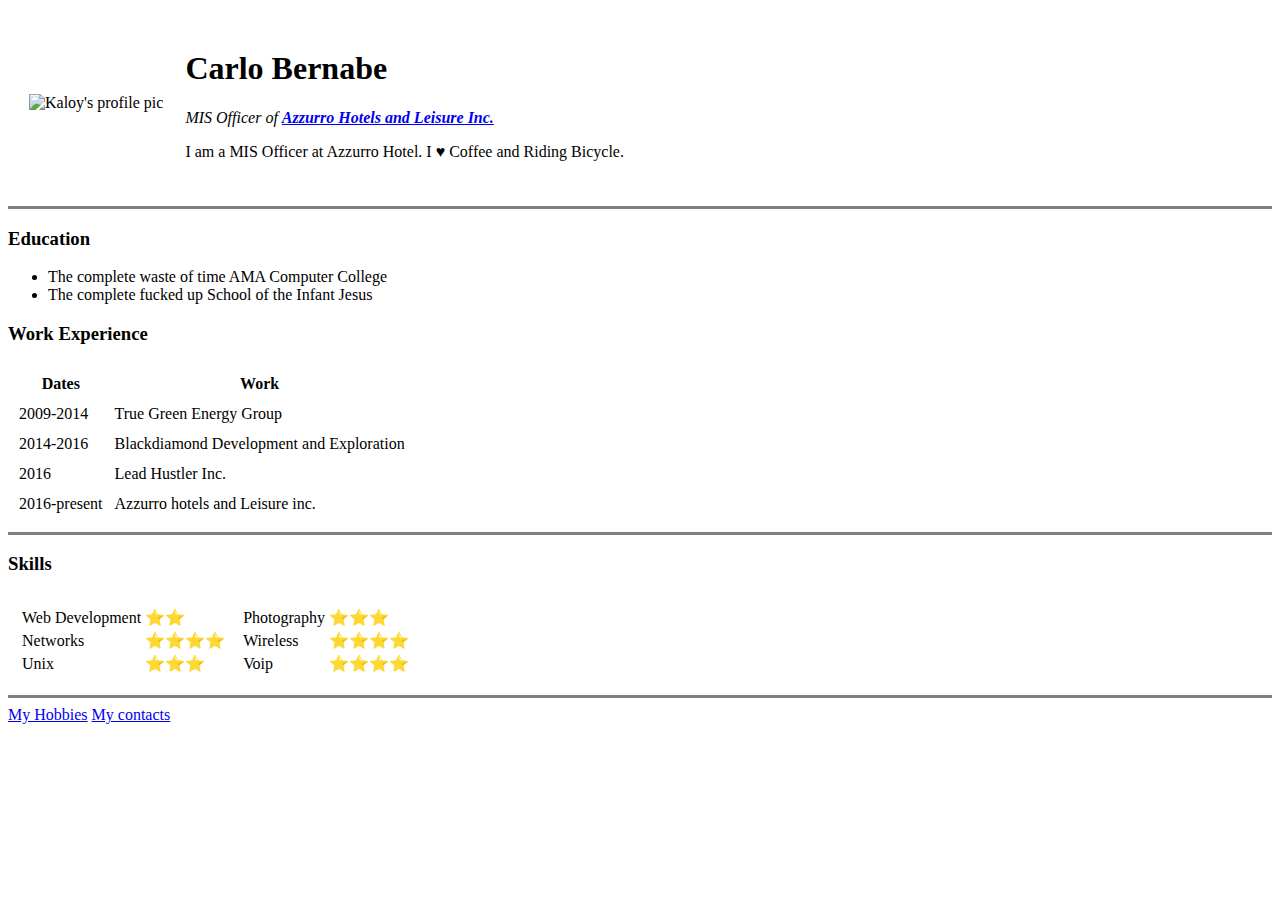
==== index.html @ 8a98f1bd "add initial cv website files" ====
<!DOCTYPE html>
<html lang="en" dir="ltr">

<head>
  <meta charset="utf-8">
  <title>🥄 Kaloy's Personal Site</title>
</head>

<body>
  <table cellspacing="20">
    <td><img src="https://scontent.fmnl4-6.fna.fbcdn.net/v/t1.0-9/14391027_1362245710461871_167732212969746447_n.jpg?_nc_cat=107&_nc_ht=scontent.fmnl4-6.fna&oh=12e8ab8bd831d95d62dfdf59f0d1d883&oe=5CA17BC4" alt="Kaloy's profile pic" height="200"
        width="200"></td>
    <td>
      <h1>Carlo Bernabe</h1>
      <p><em>MIS Officer of <strong> <a href="http://www.azzurrohotel.ph">Azzurro Hotels and Leisure Inc.</a></strong></em></p>

      <p>
        I am a MIS Officer at Azzurro Hotel. I ♥ Coffee and Riding Bicycle.
      </p>
    </td>
  </table>
  <hr size="3px" noshade>
  <h3>Education</h3>
  <ul>
    <li>The complete waste of time AMA Computer College</li>
    <li>The complete fucked up School of the Infant Jesus</li>
  </ul>
  <h3>Work Experience</h3>

  <table cellspacing="10px">
    <thead>
      <tr>
        <th>Dates</th>
        <th>Work</th>
      </tr>
    </thead>
    <tbody>
      <tr>
        <td>2009-2014</td>
        <td>True Green Energy Group</td>
      </tr>
      <tr>
        <td>2014-2016</td>
        <td>Blackdiamond Development and Exploration</td>
      </tr>
      <tr>
        <td>2016</td>
        <td>Lead Hustler Inc.</td>
      </tr>
      <tr>
        <td>2016-present</td>
        <td>Azzurro hotels and Leisure inc.</td>
      </tr>
    </tbody>
    <tfoot>

    </tfoot>

  </table>
  <hr size="3" noshade>
  <h3>Skills</h3>
  <table cellspacing="10px">
    <tr>
      <td>
        <table>
          <tr>
            <td>Web Development</td>
            <td>⭐⭐</td>
          </tr>
          <tr>
            <td>Networks</td>
            <td>⭐⭐⭐⭐</td>
          </tr>
          <tr>
            <td>Unix</td>
            <td>⭐⭐⭐</td>
          </tr>
        </table>
      </td>
      <td>
        <table>
          <tr>
            <td>Photography</td>
            <td>⭐⭐⭐</td>
          </tr>
          <tr>
            <td>Wireless</td>
            <td>⭐⭐⭐⭐</td>
          </tr>
          <tr>
            <td>Voip</td>
            <td>⭐⭐⭐⭐</td>
          </tr>
        </table>
      </td>
    </tr>
  </table>

  <hr size="3px" noshade>
  <a href="hobbies.html">My Hobbies</a>
  <a href="contacts.html">My contacts</a>

</body>

</html>
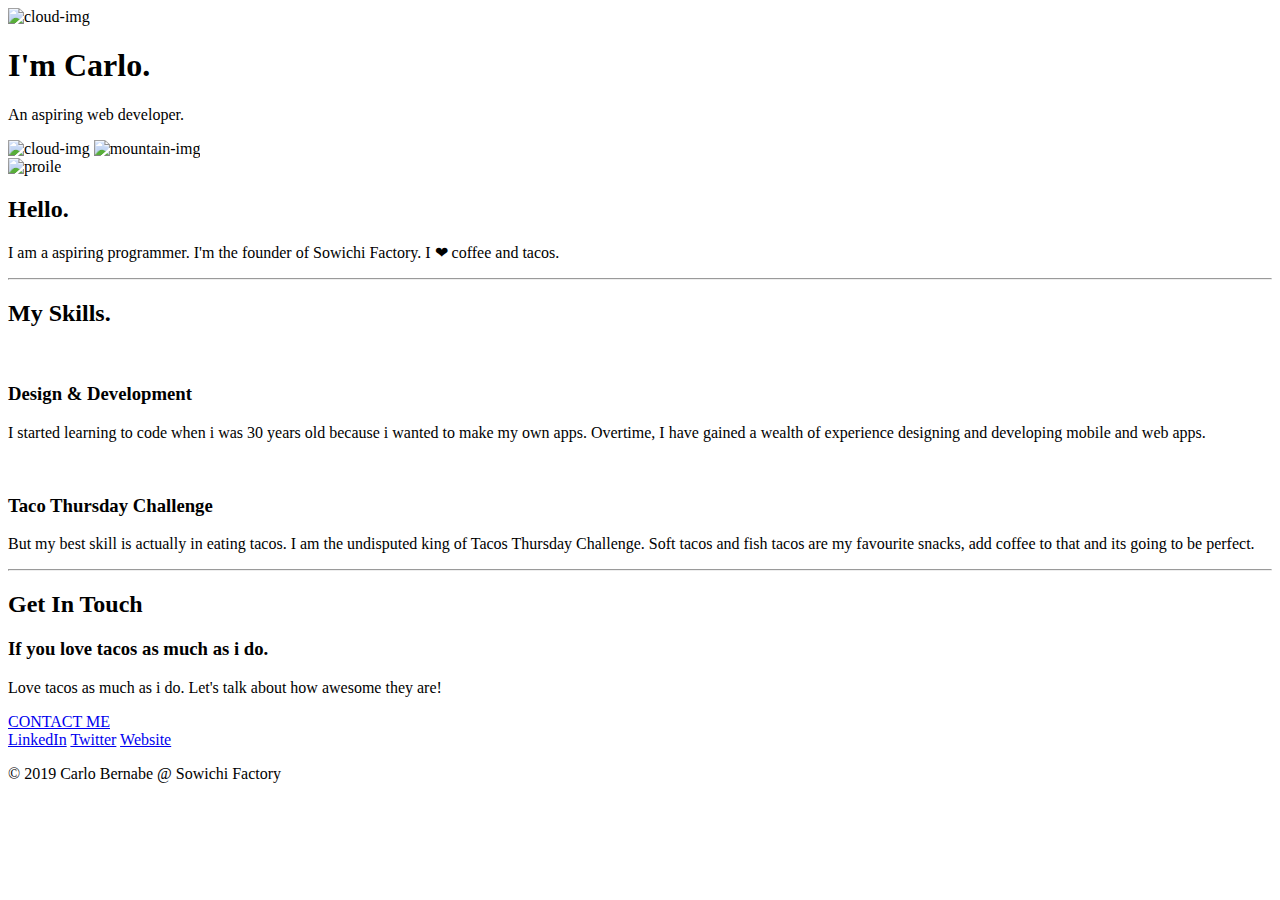
==== commit 77e52427: "Add files via upload" ====
--- a/index.html
+++ b/index.html
@@ -1,105 +1,62 @@
 <!DOCTYPE html>
 <html lang="en" dir="ltr">
+  <head>
+    <meta charset="utf-8">
+    <title>Carlo Bernabe</title>
+    <link rel="stylesheet" href="css/styles.css">
+    <link rel="icon" href="favicon.ico">
+    <link href="https://fonts.googleapis.com/css?family=Lora|Montserrat|Sacramento" rel="stylesheet">
+  </head>
+  <body>
+      <div class="top">
+          <div>
+            <img class="topcloud" src="images/cloud.png" alt="cloud-img">
+            <h1>I'm Carlo.</h1>
+            <p>An aspiring web developer.</p>
+            <img class="bottomcloud" src="images/cloud.png" alt="cloud-img">
+            <img src="images/mountain.png" alt="mountain-img">
+          </div>
 
-<head>
-  <meta charset="utf-8">
-  <title>🥄 Kaloy's Personal Site</title>
-</head>
+      </div>
 
-<body>
-  <table cellspacing="20">
-    <td><img src="https://scontent.fmnl4-6.fna.fbcdn.net/v/t1.0-9/14391027_1362245710461871_167732212969746447_n.jpg?_nc_cat=107&_nc_ht=scontent.fmnl4-6.fna&oh=12e8ab8bd831d95d62dfdf59f0d1d883&oe=5CA17BC4" alt="Kaloy's profile pic" height="200"
-        width="200"></td>
-    <td>
-      <h1>Carlo Bernabe</h1>
-      <p><em>MIS Officer of <strong> <a href="http://www.azzurrohotel.ph">Azzurro Hotels and Leisure Inc.</a></strong></em></p>
+      <div class="middle-container">
+        <div class="profile">
+          <img class="profile_pic" src="C:\Users\MIS\Desktop\Web Development\sowi.jpg" alt="proile">
+          <h2>Hello.</h2>
+          <p class="profile-desc">I am a aspiring programmer. I'm the founder of Sowichi Factory. I ❤ coffee and tacos.</p>
+        </div>
+        <hr>
+        <div class="skills">
+          <h2>My Skills.</h2>
+          <div class="skill-row">
+            <img class="dev-skill" src="C:\Users\MIS\Desktop\Web Development\CSS - My Site\images\computer.png" alt="">
+            <h3>Design & Development</h3>
+            <p>I started learning to code when i was 30 years old because i wanted to make my own apps. Overtime, I have gained a wealth of experience designing and developing mobile and web apps.</p>
+          </div>
+          <div class="skill-row">
+            <img class="taco-skill" src="C:\Users\MIS\Desktop\Web Development\CSS - My Site\images\taco.png" alt="">
+            <h3>Taco Thursday Challenge</h3>
+            <p>But my best skill is actually in eating tacos. I am the undisputed king of Tacos Thursday Challenge. Soft tacos and fish tacos are my favourite snacks, add coffee to that and its going to be perfect.</p>
+          </div>
+        </div>
+        <hr>
+        <div class="contact-me">
+          <h2>Get In Touch</h2>
+          <h3>If you love tacos as much as i do.</h3>
+          <p id="ltacos">Love tacos as much as i do. Let's talk about how awesome they are!</p>
+          <a class="butn" href="mailto:name@email.com">CONTACT ME</a>
+        </div>
+      </div>
 
-      <p>
-        I am a MIS Officer at Azzurro Hotel. I ♥ Coffee and Riding Bicycle.
-      </p>
-    </td>
-  </table>
-  <hr size="3px" noshade>
-  <h3>Education</h3>
-  <ul>
-    <li>The complete waste of time AMA Computer College</li>
-    <li>The complete fucked up School of the Infant Jesus</li>
-  </ul>
-  <h3>Work Experience</h3>
 
-  <table cellspacing="10px">
-    <thead>
-      <tr>
-        <th>Dates</th>
-        <th>Work</th>
-      </tr>
-    </thead>
-    <tbody>
-      <tr>
-        <td>2009-2014</td>
-        <td>True Green Energy Group</td>
-      </tr>
-      <tr>
-        <td>2014-2016</td>
-        <td>Blackdiamond Development and Exploration</td>
-      </tr>
-      <tr>
-        <td>2016</td>
-        <td>Lead Hustler Inc.</td>
-      </tr>
-      <tr>
-        <td>2016-present</td>
-        <td>Azzurro hotels and Leisure inc.</td>
-      </tr>
-    </tbody>
-    <tfoot>
+      <div class="bottom-container">
+        <a class="footer-link" href="https://www.linkedin.com/in/carlo-bernabe-35071494/">LinkedIn</a>
+        <a class="footer-link" href="https://twitter.com/kaloykoyz">Twitter</a>
+        <a class="footer-link" href="https://www.appbrewery.co/">Website</a>
+        <p class="copywrite">© 2019 Carlo Bernabe @ Sowichi Factory</p>
+      </div>
 
-    </tfoot>
 
-  </table>
-  <hr size="3" noshade>
-  <h3>Skills</h3>
-  <table cellspacing="10px">
-    <tr>
-      <td>
-        <table>
-          <tr>
-            <td>Web Development</td>
-            <td>⭐⭐</td>
-          </tr>
-          <tr>
-            <td>Networks</td>
-            <td>⭐⭐⭐⭐</td>
-          </tr>
-          <tr>
-            <td>Unix</td>
-            <td>⭐⭐⭐</td>
-          </tr>
-        </table>
-      </td>
-      <td>
-        <table>
-          <tr>
-            <td>Photography</td>
-            <td>⭐⭐⭐</td>
-          </tr>
-          <tr>
-            <td>Wireless</td>
-            <td>⭐⭐⭐⭐</td>
-          </tr>
-          <tr>
-            <td>Voip</td>
-            <td>⭐⭐⭐⭐</td>
-          </tr>
-        </table>
-      </td>
-    </tr>
-  </table>
 
-  <hr size="3px" noshade>
-  <a href="hobbies.html">My Hobbies</a>
-  <a href="contacts.html">My contacts</a>
-
-</body>
-
+  </body>
 </html>
